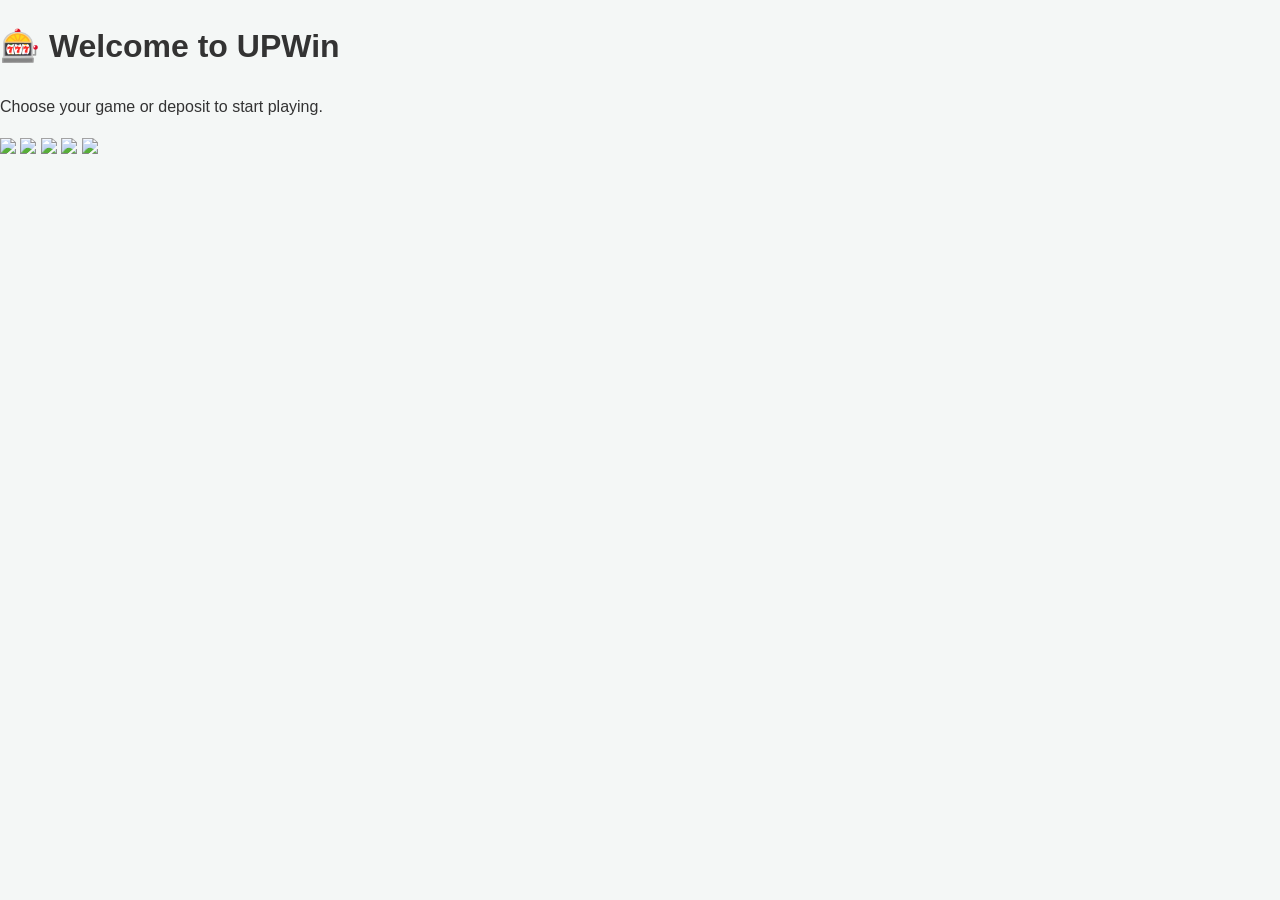
==== demo_upwin/templates/index.html @ 8013d303 "Create index.html" ====
<!DOCTYPE html>
<html>
<head>
  <title>UPWin Casino</title>
  <link rel="stylesheet" href="/static/style.css">
</head>
<body>
  <h1>🎰 Welcome to UPWin</h1>
  <p>Choose your game or deposit to start playing.</p>
  <nav>
    <a href="/deposit"><img src="/static/icons/deposit.svg"></a>
    <a href="/chicken"><img src="/static/icons/chicken.svg"></a>
    <a href="/aviator"><img src="/static/icons/aviator.svg"></a>
    <a href="/loot_drop"><img src="/static/icons/bonus.svg"></a>
    <a href="/leaderboard"><img src="/static/icons/leaderboard.svg"></a>
  </nav>
  <script>
    const tg = window.Telegram?.WebApp;
    if (tg) document.body.classList.add(tg.colorScheme === "dark" ? "dark" : "light");
  </script>
</body>
</html>
---- static/style.css ----
/* General Body Styles */
body {
    font-family: 'Arial', sans-serif;
    margin: 0;
    padding: 0;
    background-color: #f4f7f6;
    color: #333;
    line-height: 1.6;
}

/* Container */
.container {
    width: 90%;
    max-width: 1100px;
    margin: 0 auto;
    padding: 20px 0;
}

/* Header & Navigation */
.header {
    background-color: #fff;
    padding: 15px 0;
    border-bottom: 1px solid #ddd;
    position: sticky;
    top: 0;
    z-index: 1000;
}

.header .container {
    display: flex;
    justify-content: space-between;
    align-items: center;
}

.logo {
    font-size: 1.8em;
    font-weight: bold;
    color: #2c3e50;
    text-decoration: none;
}

.main-nav ul {
    margin: 0;
    padding: 0;
    list-style: none;
}

.main-nav li {
    display: inline-block;
    margin-left: 25px;
}

.main-nav a {
    text-decoration: none;
    color: #555;
    font-weight: bold;
    font-size: 1em;
    transition: color 0.3s ease;
}

.main-nav a:hover, .main-nav a.active {
    color: #3498db;
}

/* Hero Section */
.hero {
    background: #2c3e50;
    color: #fff;
    padding: 80px 20px;
    text-align: center;
}

.hero h1 {
    font-size: 3em;
    margin-bottom: 10px;
}

.hero p {
    font-size: 1.2em;
    margin-bottom: 30px;
}

/* Buttons */
.btn {
    display: inline-block;
    padding: 12px 25px;
    text-decoration: none;
    border-radius: 5px;
    font-weight: bold;
    transition: background-color 0.3s ease, transform 0.2s ease;
}

.btn-primary {
    background-color: #3498db;
    color: #fff;
}

.btn-primary:hover {
    background-color: #2980b9;
    transform: translateY(-2px);
}

.btn-secondary {
    background-color: #e74c3c;
    color: #fff;
}

.btn-secondary:hover {
    background-color: #c0392b;
    transform: translateY(-2px);
}

/* Sections */
.section {
    padding: 60px 0;
    text-align: center;
}

.section-title {
    font-size: 2.5em;
    margin-bottom: 40px;
    color: #2c3e50;
}

/* Bundle Section */
.bundle-section {
    background-color: #ecf0f1;
}

.bundle-box {
    background: #fff;
    padding: 40px;
    border: 1px solid #ddd;
    border-radius: 8px;
    max-width: 700px;
    margin: 0 auto;
    box-shadow: 0 4px 15px rgba(0,0,0,0.08);
}

.bundle-box h3 {
    font-size: 2em;
    margin-top: 0;
    color: #e74c3c;
}

.bundle-box .price {
    font-size: 1.2em;
    margin: 20px 0;
}

.bundle-box .price span {
    text-decoration: line-through;
    color: #95a5a6;
    margin-right: 10px;
}

/* Product Grid */
.product-grid {
    display: grid;
    grid-template-columns: repeat(auto-fill, minmax(300px, 1fr));
    gap: 30px;
    text-align: left;
}

.product-card {
    background-color: #fff;
    border: 1px solid #ddd;
    border-radius: 8px;
    overflow: hidden;
    box-shadow: 0 4px 15px rgba(0,0,0,0.05);
    display: flex;
    flex-direction: column;
}

.product-info {
    padding: 20px;
    flex-grow: 1;
    display: flex;
    flex-direction: column;
}

.product-info h4 {
    margin: 0 0 10px 0;
    font-size: 1.4em;
    color: #34495e;
}

.product-info .price {
    font-size: 1.2em;
    font-weight: bold;
    color: #3498db;
    margin-bottom: 15px;
}

.product-info .btn {
    margin-top: auto;
    text-align: center;
}

/* Content Pages (About, Contact, etc.) */
.content-page {
    background: #fff;
    padding: 40px;
    border-radius: 8px;
    margin-top: 30px;
    text-align: left;
}

.content-page h1 {
    margin-top: 0;
}

/* Footer */
.footer {
    background-color: #2c3e50;
    color: #ecf0f1;
    text-align: center;
    padding: 30px 0;
    margin-top: 40px;
}

.footer p {
    margin: 0 0 10px 0;
}

.footer-nav a {
    color: #ecf0f1;
    text-decoration: none;
    margin: 0 10px;
    transition: color 0.3s ease;
}

.footer-nav a:hover {
    color: #3498db;
}

/* Downloads Page List */
.download-list {
    list-style: none;
    padding: 0;
    text-align: left;
}
.download-list li {
    background: #fff;
    margin-bottom: 10px;
    padding: 15px;
    border: 1px solid #ddd;
    border-radius: 5px;
}
.download-list a {
    text-decoration: none;
    color: #2980b9;
    font-weight: bold;
    font-size: 1.1em;
}
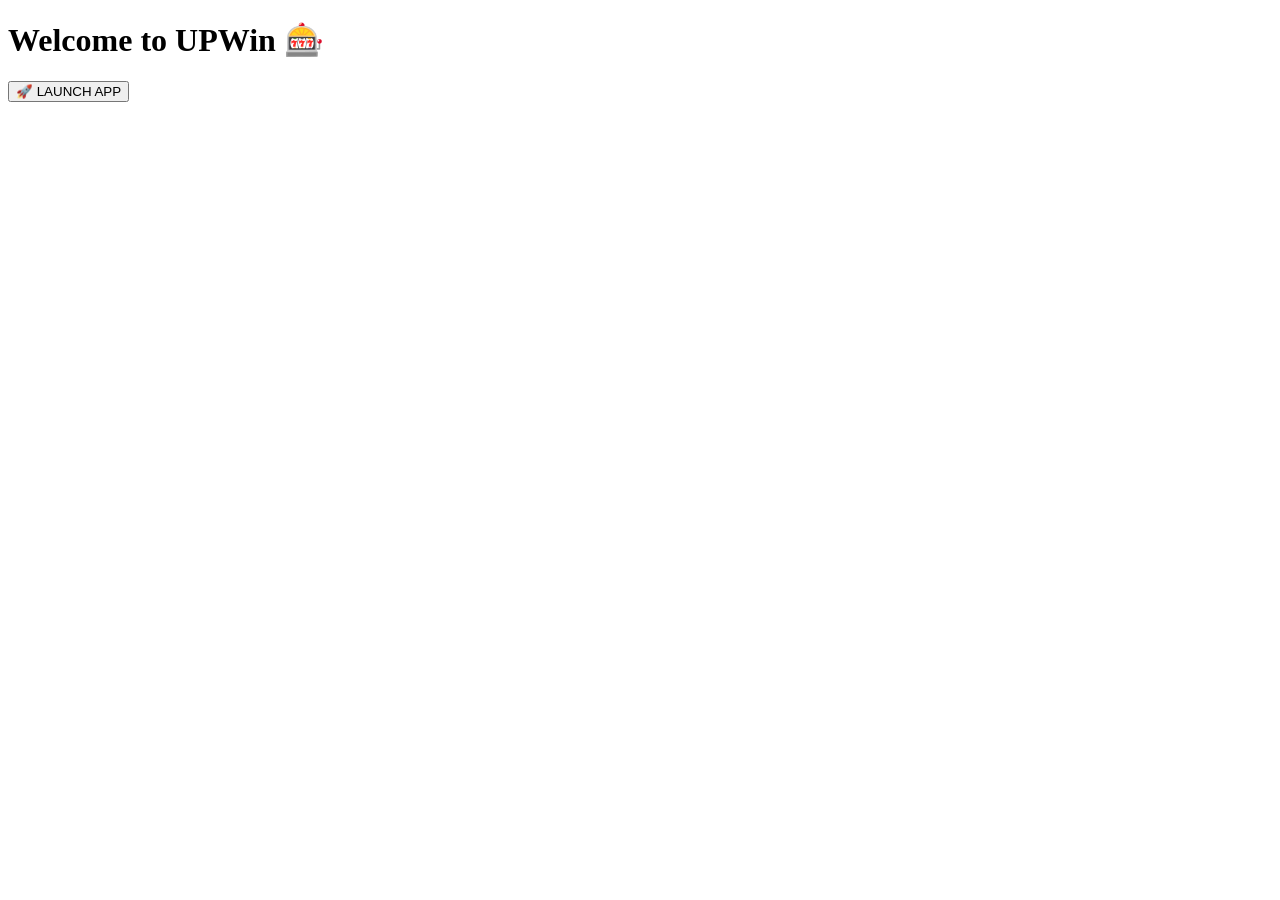
==== commit 5238d9f8: "Update index.html" ====
--- a/demo_upwin/templates/index.html
+++ b/demo_upwin/templates/index.html
@@ -1,22 +1,34 @@
 <!DOCTYPE html>
-<html>
+<html lang="en">
 <head>
-  <title>UPWin Casino</title>
-  <link rel="stylesheet" href="/static/style.css">
+  <meta charset="UTF-8">
+  <title>UPWin</title>
+  <link rel="stylesheet" href="{{ url_for('static', filename='style.css') }}">
 </head>
 <body>
-  <h1>🎰 Welcome to UPWin</h1>
-  <p>Choose your game or deposit to start playing.</p>
-  <nav>
-    <a href="/deposit"><img src="/static/icons/deposit.svg"></a>
-    <a href="/chicken"><img src="/static/icons/chicken.svg"></a>
-    <a href="/aviator"><img src="/static/icons/aviator.svg"></a>
-    <a href="/loot_drop"><img src="/static/icons/bonus.svg"></a>
-    <a href="/leaderboard"><img src="/static/icons/leaderboard.svg"></a>
-  </nav>
+  <h1>Welcome to UPWin 🎰</h1>
+  <button class="launch-btn" onclick="launchApp()">🚀 LAUNCH APP</button>
+
   <script>
-    const tg = window.Telegram?.WebApp;
-    if (tg) document.body.classList.add(tg.colorScheme === "dark" ? "dark" : "light");
+    function launchApp() {
+      window.location.href = "https://t.me/UPWinBot?startapp"; // Replace with your bot username
+    }
+
+    window.addEventListener("DOMContentLoaded", () => {
+      const tg = window.Telegram.WebApp;
+      tg.expand();
+
+      const initData = tg.initData || tg.initDataUnsafe;
+      if (!initData) {
+        window.location.href = "https://t.me/UPWinBot?startapp";
+      }
+
+      fetch("/verify_session", {
+        method: "POST",
+        headers: { "Content-Type": "application/json" },
+        body: JSON.stringify({ initData })
+      });
+    });
   </script>
 </body>
 </html>
